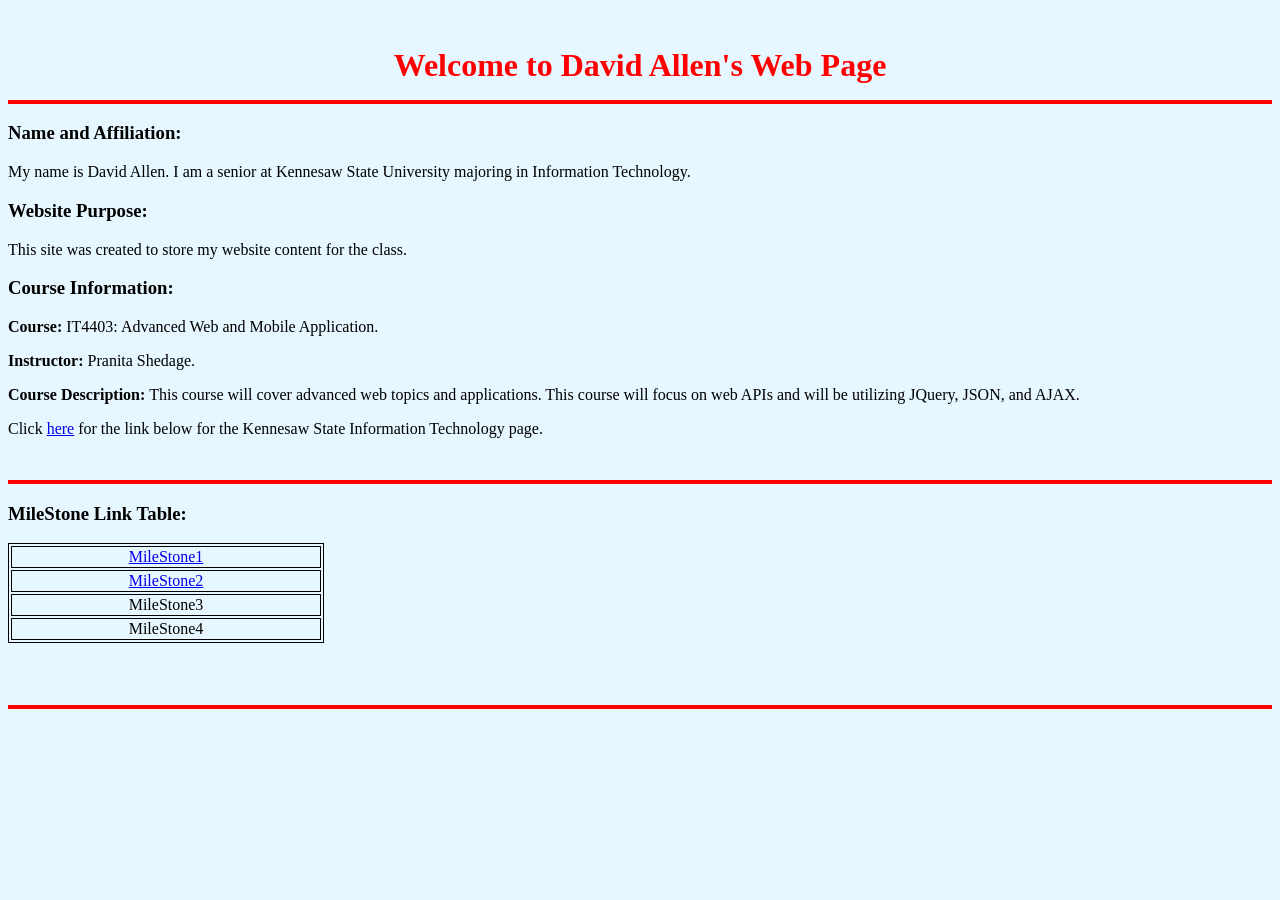
==== Milestone 1/index.html @ fad4b7ca "Add files via upload" ====
﻿﻿
<!DOCTYPE html>

<html lang="en">
<head>
    <meta charset="utf-8" />
    <title>This is my Web page - David Allen</title>
    <link href="Styles.css" rel="stylesheet" />
  
</head>

<body>

<div class="myheader">    
   <h1>Welcome to David Allen's Web Page </h1>
</div>
    <hr class="one" />

    <h3>Name and Affiliation:</h3>

    <p>My name is David Allen. I am a senior at Kennesaw State University majoring in Information Technology.</p>

    <h3>Website Purpose:</h3>

    <p>This site was created to store my website content for the class. </p>

    <h3>Course Information:</h3>

    <p><b>Course: </b>IT4403: Advanced Web and Mobile Application.
    <p><b>Instructor: </b> Pranita Shedage.</p>

    <p><b>Course Description: </b>This course will cover advanced web topics and applications. This course will focus on web APIs and will be utilizing JQuery, JSON, and AJAX.</p>

    <p>Click <a href="https://ccse.kennesaw.edu/it/">here</a> for the link below for the Kennesaw State Information Technology page. </p>

    <br />
    <hr class="one" />

    <h3>MileStone Link Table:</h3>

    <table style="width:25%">
       
        <tr>
            <td> <a href="MileStone1.html">MileStone1</a></td>
          
        <tr>
            <td> <a href="MileStone2.html">MileStone2</a></td>
<tr>
            <td>MileStone3</td>
        </tr>
        <tr>
            <td>MileStone4</td>
         </tr>   

    </table>    

<br /><br /><br />

 <hr class="one" />



</body>
</html>
---- Milestone 1/Styles.css ----
﻿/*This body color is set for all pages*/
body {
    background-color: hsl(198, 100%, 95%);
}

/*This is the color and weight for all h1 tags*/
h1 {
    color: red;
    font-weight: bold;
    text-align: center;
}

input {
    border-radius: 5px;
    border-color: red;
    height: 30px;
    width: 400px;
    font-size: 15px;
}

button {
    border-radius: 5px;
    border-color: red;
    height: 30px;
    width: 150px;
    font-size: 15px;
}



a.linkspace {
    display: inline-block;
    margin-left: 10px;
    margin-right: 10px;
    border: solid;
    border-color: black;
    border-radius: 5px;
    border-block-width: thin;
    background-color: ButtonShadow
        
}

a:hover {
    color: red;
}



/*this is a horizontal line class formated to add to pages*/
hr.one{
    border: 2px solid red;
}

hr.two {
    border: 1px black;
}

/*this is set to format the table*/
table,th,td
{
    border:1px solid black;
    
    text-align: center;
}

.inline

{
    display: inline
       

}

/*This is the class that is used for the header*/
.myheader {
    height: 5%;
    
    
}

#menu {
    width: 15%;
    float: left;
    background: hsl(198, 100%, 95%);
    margin-left: 2%;
    margin-right: 5px;
    text-align: center;
    height: 70%;
    flex: 1;
    height: 600px;
    border-right: 2px solid blue;
}

.border {
    width: 50%;
    float: right;
    margin-left: 5%;
    margin-right: 25%;
    margin-top: 2%;
    height: auto;
    border-left: 3px solid red;
    border-right: 3px solid red;
    text-align: center;
}

.element::before {
    content: '';
    display: block;
    position: absolute;
    top: 0;
    left: 0;
    height: 115%;
    width: 100%;
    background-image: url('BooksImage.jpg');
    background-repeat: no-repeat;
    background-size: cover;
    background-position: center;
    opacity: .6;
    z-index: -1;
}

.element h1{
    text-align: center;
    font-size: 40px;
    font-weight: 800;
    margin-top: 50px;
    color:  black;
    
}

.element #BookList {
    text-align: center;
    font-size: 20px;
    font-weight: 200;
    margin-top: 40px;
    color: red;
}
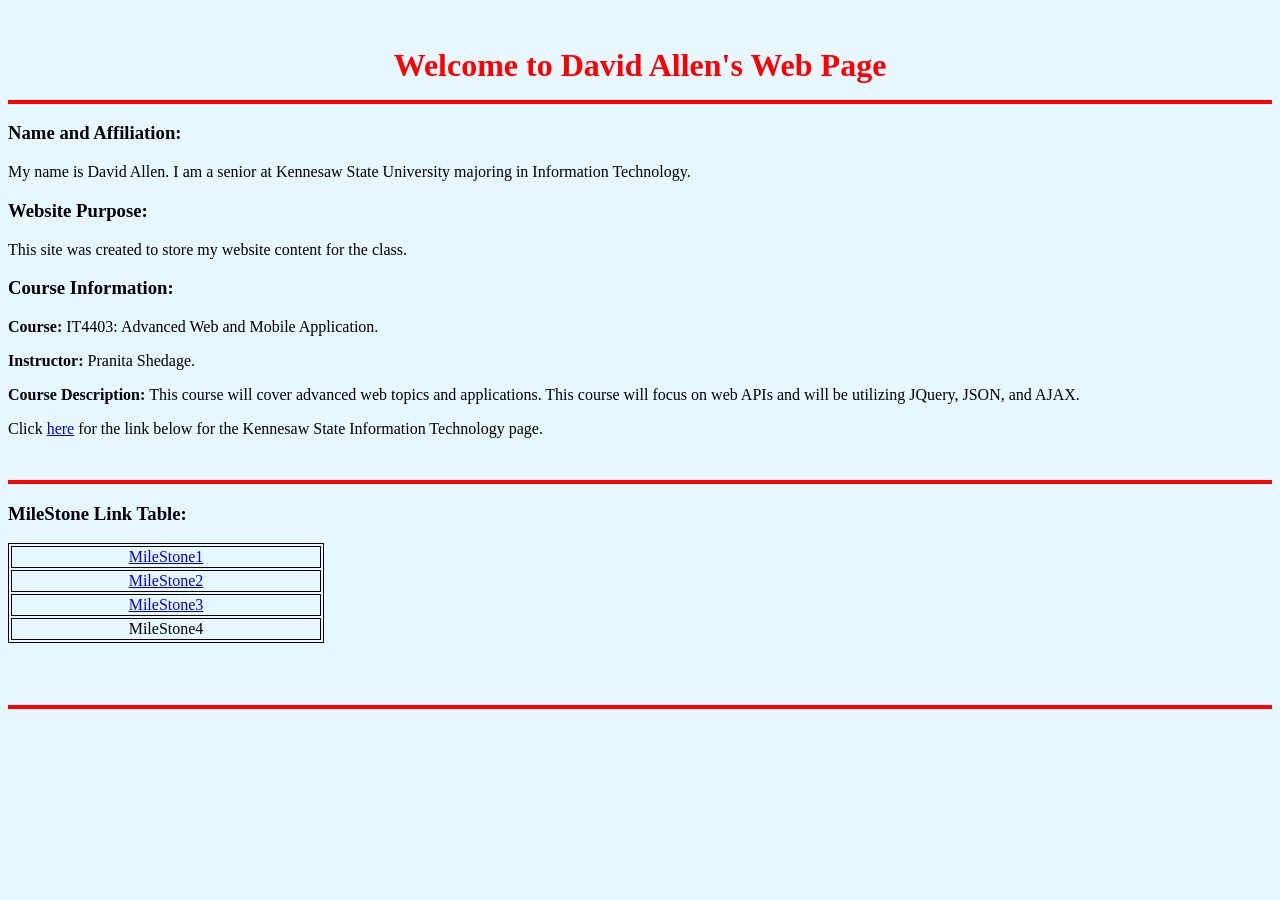
==== commit 67826fba: "Add files via upload" ====
--- a/Milestone 1/index.html
+++ b/Milestone 1/index.html
@@ -46,7 +46,7 @@
         <tr>
             <td> <a href="MileStone2.html">MileStone2</a></td>
 <tr>
-            <td>MileStone3</td>
+    <td> <a href="MileStone3.html">MileStone3</a></td>
         </tr>
         <tr>
             <td>MileStone4</td>
